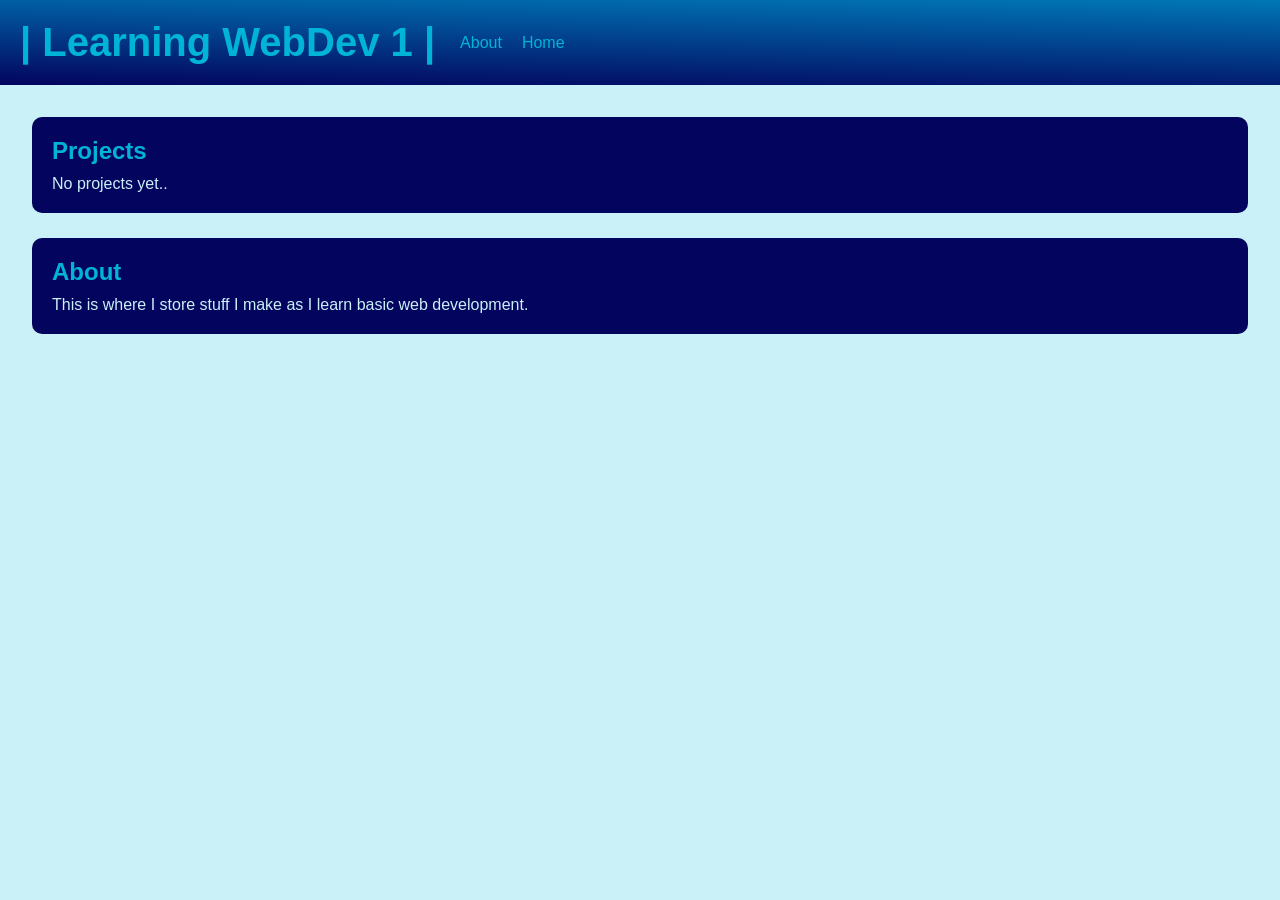
==== learning-webdev-1/index.html @ 3333e9cc "refactor: rename files" ====
<!DOCTYPE html>
<html lang="en">
<head>
    <meta charset="utf-8">
    <meta name="viewport" content="width=device-width, initial-scale=1">
    <title>Learning WebDev 1</title>
    <link rel="stylesheet" href="/learning-webdev-1/css/style.css" type="text/css">
</head>
<body>
    <header>
        <h1>| Learning WebDev 1 |</h1>
        <nav>
            <a href="#about">About</a>
            <a href="/index.html">Home</a>
        </nav>
    </header>
    <main>
        <section>
            <h1>Projects</h1>
            <p>No projects yet..</p>
        </section>
        <section id="about">
            <h1>About</h1>
            <p>This is where I store stuff I make as I learn basic web development.</p>
        </section>
    </main>
</body>
</html>
---- learning-webdev-1/css/style.css ----
* {
    font-family:'Segoe UI', Tahoma, Geneva, Verdana, sans-serif;
    margin: 0;
    padding: 0;
}
a {
    color: #00b4d8ff;
    text-decoration: none;
}
a:hover {
    color: #caf0f8ff;
}
body {
    background: #caf0f8ff;
}
header {
    align-items: center;
    background: repeating-linear-gradient(1deg, #03045e, #0077b6ff);
    color: #00b4d8ff;
    display: flex;
    gap: 25px;
    padding: 20px;
}
header h1 {
    font-size: 2.5rem;
}
main {
    margin: 32px;
}
nav {
    display: flex;
    gap: 20px;
}
section {
    background:#03045eff;
    border-radius: 10px;
    color: #00b4d8ff;
    margin-top: 25px;
    padding: 20px;
}
section p {
    color: #caf0f8ff;
    margin-top: 10px;
}

/*
color-palette
--deep-twilight: #03045eff
--french-blue: #023e8aff
--bright-teal-blue: #0077b6ff
--blue-green: #0096c7ff
--turquoise-surf: #00b4d8ff
--sky-aqua: #48cae4ff
--frosted-blue: #90e0efff
--frosted-blue-2: #ade8f4ff
--light-cyan: #caf0f8ff
*/
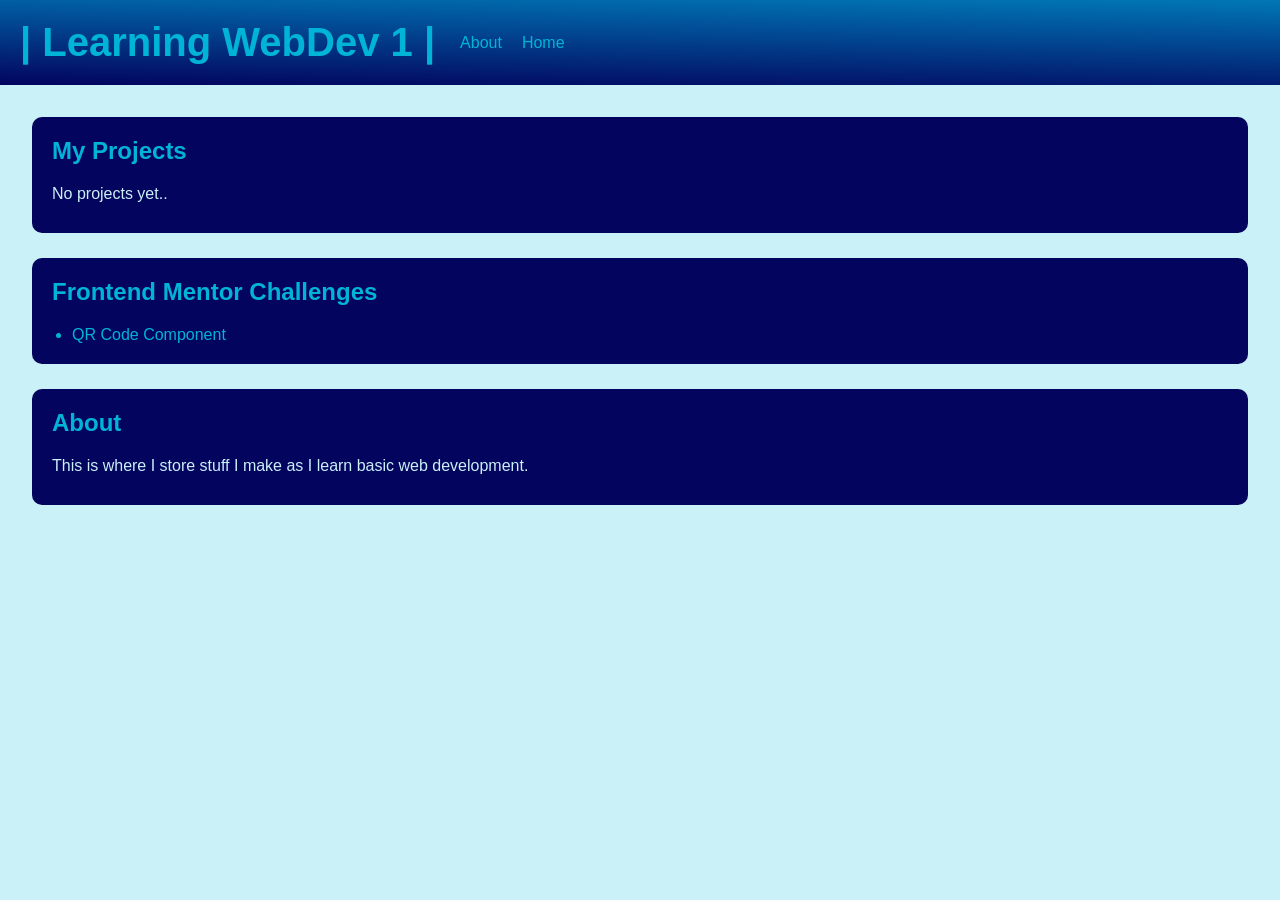
==== commit ed8d1a64: "feat(learning-web-dev1): add directory structure for Frontend Mentor challenges" ====
--- a/learning-webdev-1/index.html
+++ b/learning-webdev-1/index.html
@@ -16,8 +16,16 @@
     </header>
     <main>
         <section>
-            <h1>Projects</h1>
+            <h1>My Projects</h1>
             <p>No projects yet..</p>
+        </section>
+        <section>
+            <h1>Frontend Mentor Challenges</h1>
+            <nav>
+                <ul>
+                    <li><a href="/learning-webdev-1/qr-code-component-main/index.html">QR Code Component</a></li>
+                </ul>
+            </nav>
         </section>
         <section id="about">
             <h1>About</h1>
--- a/learning-webdev-1/css/style.css
+++ b/learning-webdev-1/css/style.css
@@ -24,12 +24,13 @@
 header h1 {
     font-size: 2.5rem;
 }
+header nav {
+    display: flex;
+    gap: 20px;
+
+}
 main {
     margin: 32px;
-}
-nav {
-    display: flex;
-    gap: 20px;
 }
 section {
     background:#03045eff;
@@ -38,9 +39,15 @@
     margin-top: 25px;
     padding: 20px;
 }
+section h1 {
+    margin-bottom: 20px;
+}
+section nav {
+    padding: 0 20px;
+}
 section p {
     color: #caf0f8ff;
-    margin-top: 10px;
+    margin-bottom: 10px;
 }
 
 /*
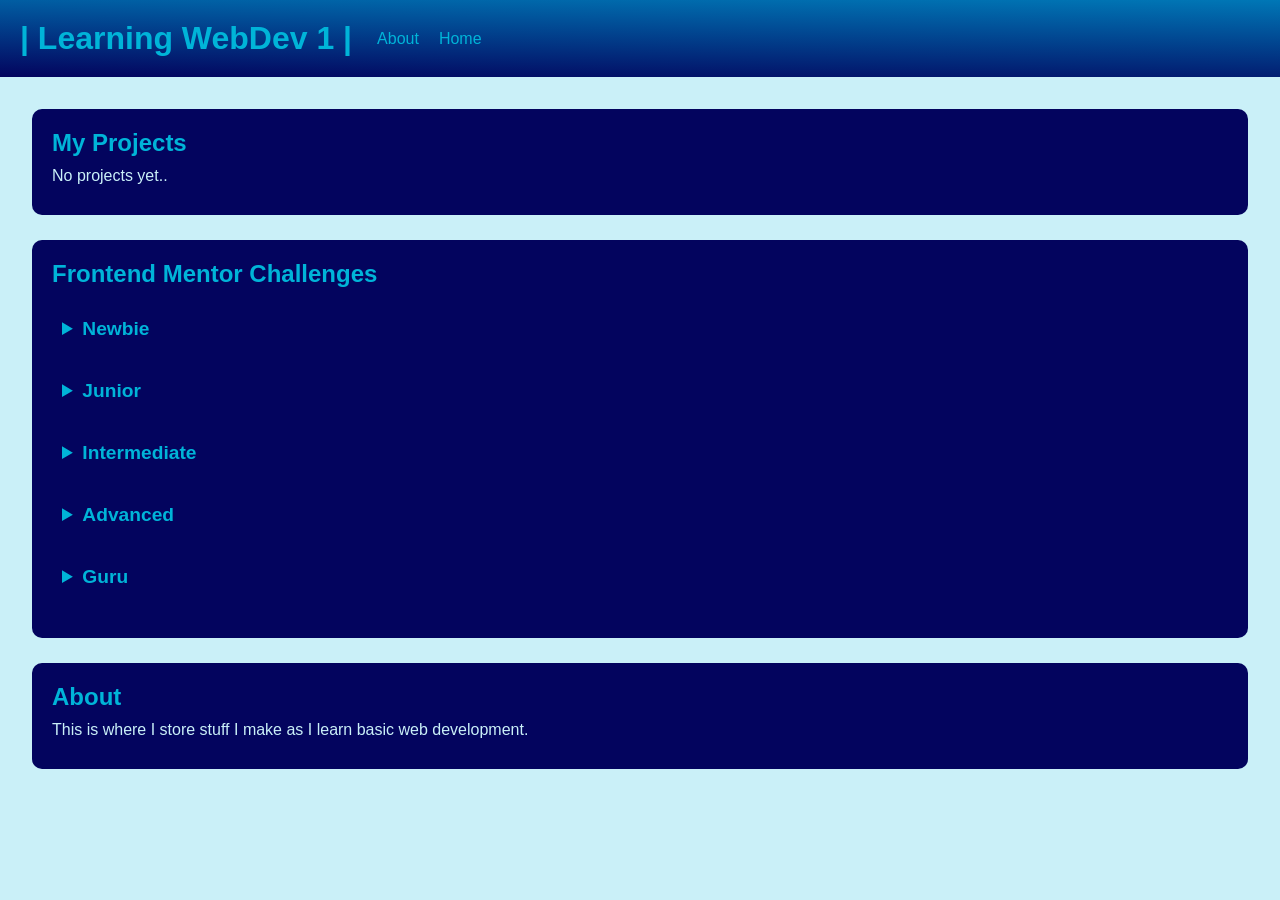
==== commit b0060d9a: "feat(learning-webdev-1): add accordion to Frontend Mentor Challenges section by difficulty" ====
--- a/learning-webdev-1/index.html
+++ b/learning-webdev-1/index.html
@@ -16,19 +16,39 @@
     </header>
     <main>
         <section>
-            <h1>My Projects</h1>
+            <h2>My Projects</h2>
             <p>No projects yet..</p>
         </section>
         <section>
-            <h1>Frontend Mentor Challenges</h1>
-            <nav>
-                <ul>
-                    <li><a href="/learning-webdev-1/qr-code-component-main/index.html">QR Code Component</a></li>
-                </ul>
-            </nav>
+            <h2>Frontend Mentor Challenges</h2>
+            <details>
+                <summary>Newbie</summary>
+                <nav>
+                    <ul>
+                        <li><a href="/learning-webdev-1/qr-code-component-main/index.html">QR Code Component</a></li>
+                        <li><a href="/learning-webdev-1/social-links-profile-main/index.html">Social Links Profile</a></li>
+                    </ul>
+                </nav>
+            </details>
+            <details>
+                <summary>Junior</summary>
+                <p>No projects yet..</p>
+            </details>
+            <details>
+                <summary>Intermediate</summary>
+                <p>No projects yet..</p>
+            </details>
+            <details>
+                <summary>Advanced</summary>
+                <p>No projects yet..</p>
+            </details>
+            <details>
+                <summary>Guru</summary>
+                <p>No projects yet..</p>
+            </details>
         </section>
         <section id="about">
-            <h1>About</h1>
+            <h2>About</h2>
             <p>This is where I store stuff I make as I learn basic web development.</p>
         </section>
     </main>
--- a/learning-webdev-1/css/style.css
+++ b/learning-webdev-1/css/style.css
@@ -13,6 +13,19 @@
 body {
     background: #caf0f8ff;
 }
+details {
+    margin: 20px auto;
+}
+details nav {
+    padding: 0 20px;
+}
+details p {
+    padding: 0 20px;
+}
+details ul {
+    list-style-type: none;
+    margin: 10px auto;
+}
 header {
     align-items: center;
     background: repeating-linear-gradient(1deg, #03045e, #0077b6ff);
@@ -21,13 +34,12 @@
     gap: 25px;
     padding: 20px;
 }
-header h1 {
-    font-size: 2.5rem;
-}
 header nav {
     display: flex;
     gap: 20px;
-
+}
+li {
+    padding: 3px;
 }
 main {
     margin: 32px;
@@ -39,17 +51,26 @@
     margin-top: 25px;
     padding: 20px;
 }
-section h1 {
-    margin-bottom: 20px;
+section h2 {
+    margin-bottom: 10px;
 }
-section nav {
-    padding: 0 20px;
+section h3 {
+    margin-bottom: 5px;
 }
 section p {
     color: #caf0f8ff;
-    margin-bottom: 10px;
+    margin: 10px auto;
 }
-
+summary {
+    background: linear-gradient(120deg, #023e8aff);
+    border-radius: 10px;
+    font-size: 1.2rem;
+    font-weight: 600;
+    padding: 10px;
+}
+summary:hover {
+    color: #caf0f8ff;
+}
 /*
 color-palette
 --deep-twilight: #03045eff
